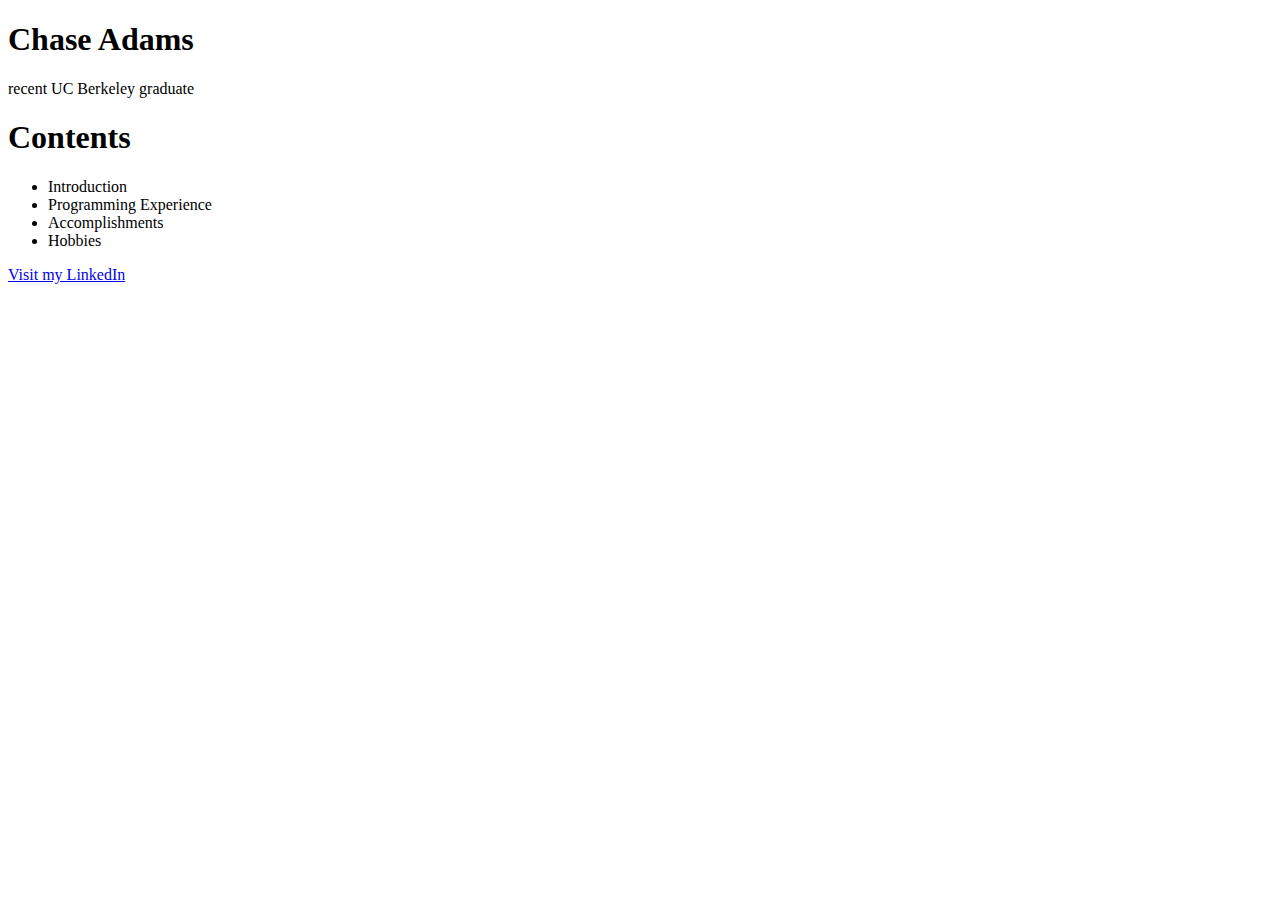
==== day1_index.html @ 7f1e2691 "Added education, experience, and hobbies sections" ====
<!DOCTYPE html>
<html>

<head>
  <meta charset="utf-8">
  <meta name="viewport" content="width=device-width">
  <title>Portfolio Project</title>
</head>

<body>
  <!-- This is where all your styles will go. -->
  <style>

  </style>
  <!-- Your content starts here. -->
  <h1>Chase Adams</h1>
  <p>recent UC Berkeley graduate
  <p>

  <h1>Contents</h1>
  <div class="contents">
    <ul>
      <li id="content-item">Introduction</li>
      <li id="content-item">Programming Experience</li>
      <li id="content-item">Accomplishments</li>
      <li id="content-item">Hobbies</li>
    </ul>
    <div></div>
    <a href="https://www.linkedin.com/in/chase-adams-0453a11b1/">Visit my LinkedIn</a>
</body>

</html>
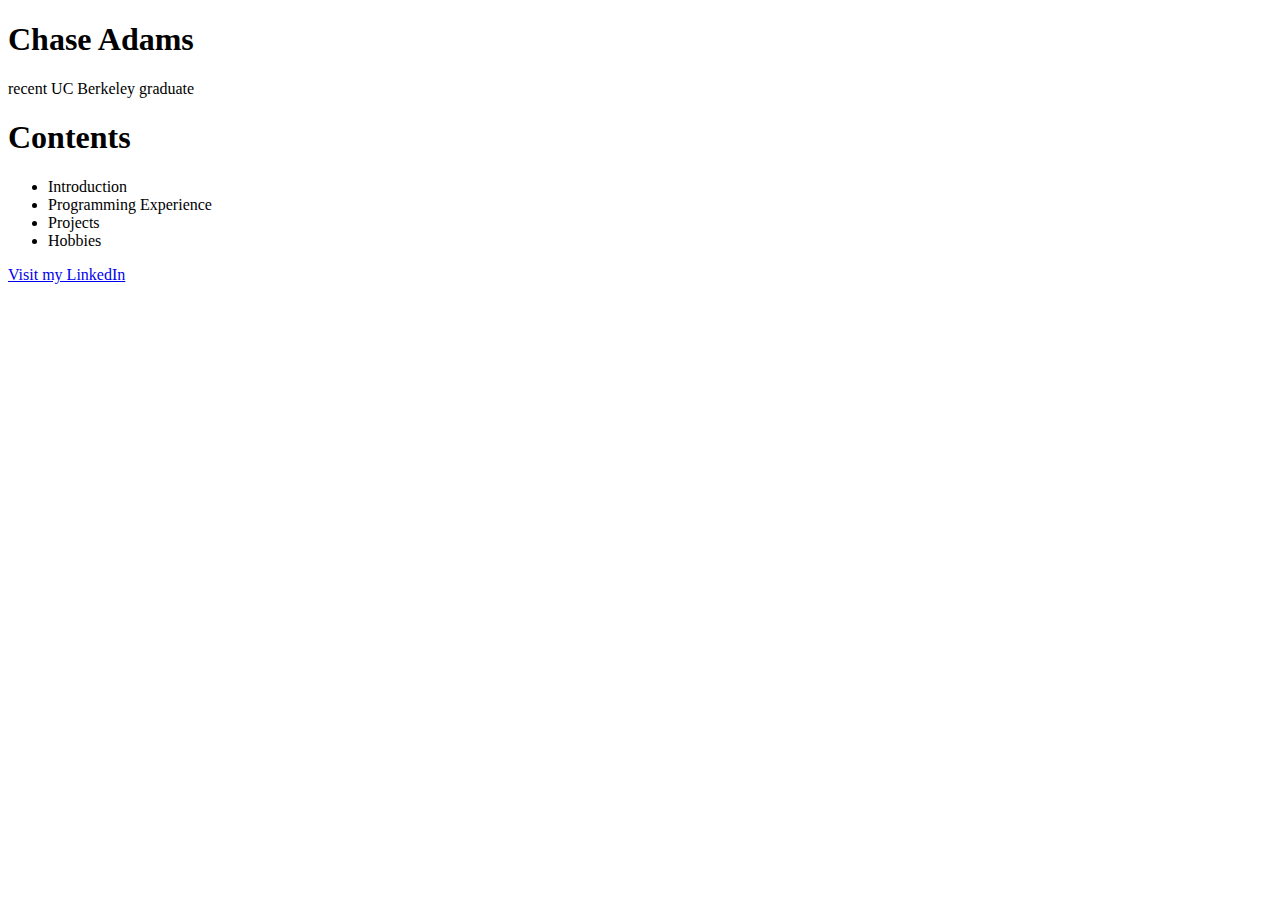
==== commit 8d07817e: "Removed unused files" ====
--- a/day1_index.html
+++ b/day1_index.html
@@ -22,7 +22,7 @@
     <ul>
       <li id="content-item">Introduction</li>
       <li id="content-item">Programming Experience</li>
-      <li id="content-item">Accomplishments</li>
+      <li id="content-item">Projects</li>
       <li id="content-item">Hobbies</li>
     </ul>
     <div></div>
